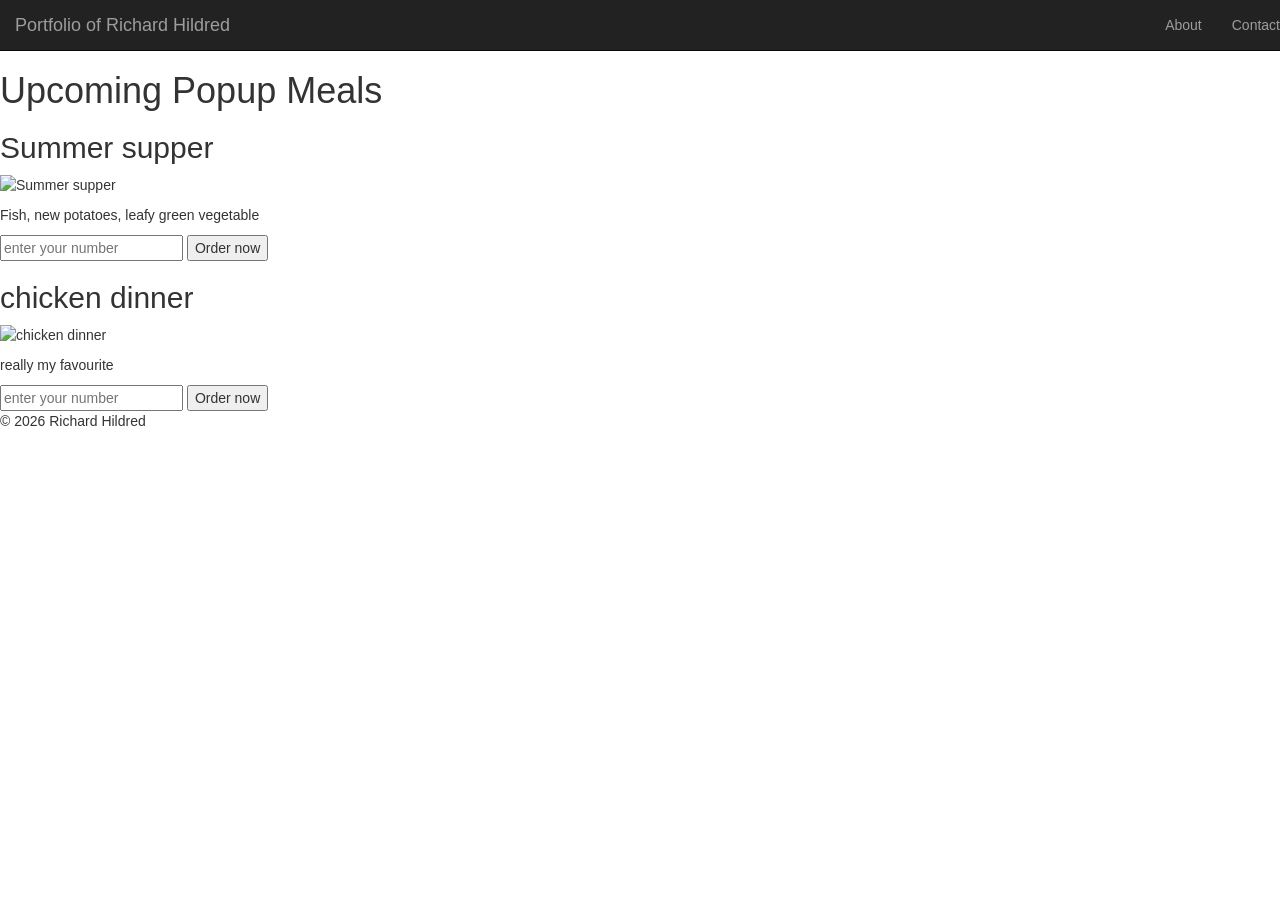
==== index.html @ f6bb0d57 "update to new firebase" ====
<!DOCTYPE html>
<html lang="en" class="index">
    <head>
    
<link rel="stylesheet" href="https://maxcdn.bootstrapcdn.com/bootstrap/3.2.0/css/bootstrap.min.css" />
<link rel="stylesheet" href="css/main.css" />
        
    <title>Home</title>
    </head>
    <body>
        
        <!-- your header here -->
        
        
<nav>
    <div class="navbar navbar-inverse navbar-static-top">
        <div class="navbar-header">
            <button type="button" class="navbar-toggle collapsed" data-toggle="collapse" data-target=".navbar-collapse">
                <span class="sr-only">Toggle navigation</span>
                <span class="icon-bar"></span>
                <span class="icon-bar"></span>
                <span class="icon-bar"></span>
            </button>
            <a class="navbar-brand" href=".">Portfolio of Richard Hildred</a>
        </div>
        <div class="navbar-collapse collapse">
            <ul class="nav navbar-nav navbar-right">
                <li><a href="about.html">About</a></li>
                <li><a href="contact.html">Contact</a></li>
            </ul>
        </div>
    </div>
</nav>
        
        <main>
    <h1>Upcoming Popup Meals</h1>
            <h2>Summer supper</h2>
            <p><img src="https://live.staticflickr.com/65535/49996549823_86cf9c8b55_c_d.jpg" alt="Summer supper"</p>
            <p>Fish, new potatoes, leafy green vegetable</p>
            <form action="https://serene-taiga-04277.herokuapp.com/payment" method="post">
            <input type="hidden" name="title" value="Summer supper" />
            <input type="hidden" name="price" value="21" />
            <input type="tel" placeholder="enter your number" name="telephone"/>
            <button type="submit">Order now</button>
            </form>
            
            <h2>chicken dinner</h2>
            <p><img src="https://upload.wikimedia.org/wikipedia/commons/thumb/7/7b/Roasted_Chicken_Dinner_Plate%2C_Broccoli%2C_Stuffing%2C_Potatoes%2C_Demi_Glace.jpg/1024px-Roasted_Chicken_Dinner_Plate%2C_Broccoli%2C_Stuffing%2C_Potatoes%2C_Demi_Glace.jpg" alt="chicken dinner"</p>
            <p>really my favourite</p>
            <form action="https://serene-taiga-04277.herokuapp.com/payment" method="post">
            <input type="hidden" name="title" value="chicken dinner" />
            <input type="hidden" name="price" value="21" />
            <input type="tel" placeholder="enter your number" name="telephone"/>
            <button type="submit">Order now</button>
            </form>
            
    </main>
    
<footer>
    &copy; <script>document.write(new Date().getFullYear())</script> Richard Hildred
</footer>
<script src="https://cdnjs.cloudflare.com/ajax/libs/jquery/3.5.1/jquery.js"></script>
<script src="https://maxcdn.bootstrapcdn.com/bootstrap/3.2.0/js/bootstrap.min.js"></script>
<script src="js/main.js"></script>
        
    </body>
</html>
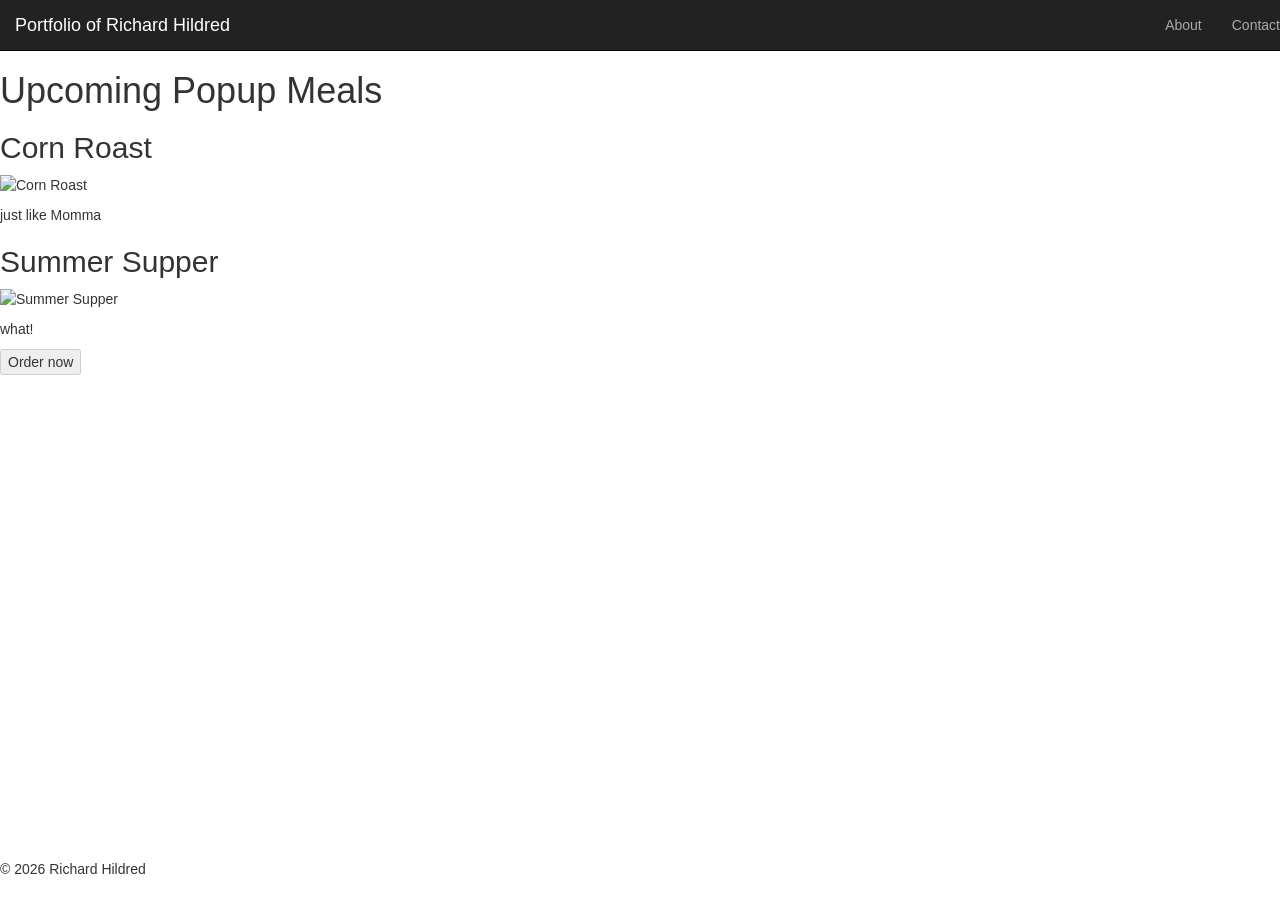
==== commit 13e98433: "put paypal interface in pwa app" ====
--- a/index.html
+++ b/index.html
@@ -5,6 +5,10 @@
     
 <link rel="stylesheet" href="https://maxcdn.bootstrapcdn.com/bootstrap/3.2.0/css/bootstrap.min.css" />
 <link rel="stylesheet" href="css/main.css" />
+<script src="https://code.jquery.com/jquery-3.5.1.min.js"></script>
+<script
+  src="https://www.paypal.com/sdk/js?client-id=AdpEsje44ZEsTSXtPCR4bPB_7SF990ft9wO62lYy1UGnbaaEh2fhTJCke9amI-60Ds2bnj--XHdWQu9-" data-namespace = "paypal_sdk"> // Required. Replace SB_CLIENT_ID with your sandbox client ID.
+</script>
         
     <title>Home</title>
     </head>
@@ -35,24 +39,22 @@
         
         <main>
     <h1>Upcoming Popup Meals</h1>
-            <h2>Summer supper</h2>
-            <p><img src="https://live.staticflickr.com/65535/49996549823_86cf9c8b55_c_d.jpg" alt="Summer supper"</p>
-            <p>Fish, new potatoes, leafy green vegetable</p>
-            <form action="https://serene-taiga-04277.herokuapp.com/payment" method="post">
-            <input type="hidden" name="title" value="Summer supper" />
-            <input type="hidden" name="price" value="21" />
-            <input type="tel" placeholder="enter your number" name="telephone"/>
-            <button type="submit">Order now</button>
+            <h2>Corn Roast</h2>
+            <p><img src="   https://live.staticflickr.com/1880/29438273517_62594e0fc2_k_d.jpg" alt="Corn Roast"</p>
+            <p>just like Momma</p>
+            <form>
+                <button id="button_0" disabled class="paypal_button" data-cost="12.99">
+                Order now
+                </button>
             </form>
             
-            <h2>chicken dinner</h2>
-            <p><img src="https://upload.wikimedia.org/wikipedia/commons/thumb/7/7b/Roasted_Chicken_Dinner_Plate%2C_Broccoli%2C_Stuffing%2C_Potatoes%2C_Demi_Glace.jpg/1024px-Roasted_Chicken_Dinner_Plate%2C_Broccoli%2C_Stuffing%2C_Potatoes%2C_Demi_Glace.jpg" alt="chicken dinner"</p>
-            <p>really my favourite</p>
-            <form action="https://serene-taiga-04277.herokuapp.com/payment" method="post">
-            <input type="hidden" name="title" value="chicken dinner" />
-            <input type="hidden" name="price" value="21" />
-            <input type="tel" placeholder="enter your number" name="telephone"/>
-            <button type="submit">Order now</button>
+            <h2>Summer Supper</h2>
+            <p><img src="https://upload.wikimedia.org/wikipedia/commons/thumb/d/d5/Potato_salad_ingredients_prepared.jpg/1024px-Potato_salad_ingredients_prepared.jpg" alt="Summer Supper"</p>
+            <p>what!</p>
+            <form>
+                <button id="button_1" disabled class="paypal_button" data-cost="12.99">
+                Order now
+                </button>
             </form>
             
     </main>
--- a/css/main.css
+++ b/css/main.css
@@ -0,0 +1,36 @@
+/* your css here */
+
+/* color scheme */
+:root {
+    --header-bg-color: #222;
+    --header-txt-color: #aaa;
+    --header-highlight-color: white;
+}
+
+.contact .navbar-inverse .navbar-nav > li > a[href="contact.html"], 
+.about .navbar-inverse .navbar-nav > li > a[href="about.html"],
+.index .navbar-inverse a.navbar-brand[href="."]
+{
+    color:var(--header-highlight-color);
+    background-color: inherit;
+}
+
+main {
+    min-height: calc(100vh - 8em);
+}
+footer {
+    height: 1em;
+}
+
+.navbar-inverse{
+    color:var(--header-txt-color);
+    background-color: var(--header-bg-color);
+}
+
+.navbar-inverse .navbar-brand, .navbar-inverse .navbar-nav>li>a {
+    color: inherit;
+}
+
+img{
+    max-width:100%;
+}
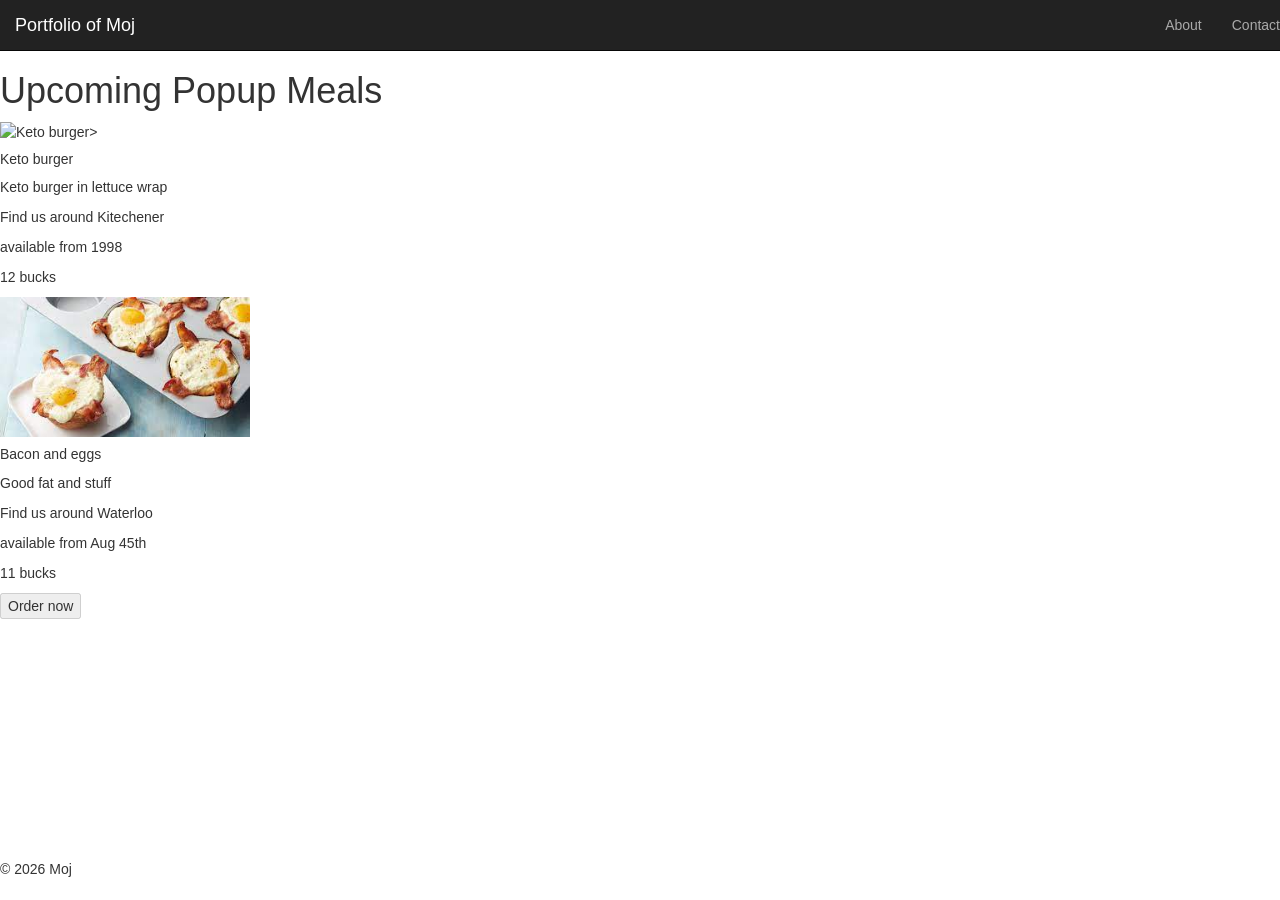
==== commit 4440fd15: "Add Moj's credentials" ====
--- a/index.html
+++ b/index.html
@@ -7,7 +7,7 @@
 <link rel="stylesheet" href="css/main.css" />
 <script src="https://code.jquery.com/jquery-3.5.1.min.js"></script>
 <script
-  src="https://www.paypal.com/sdk/js?client-id=AdpEsje44ZEsTSXtPCR4bPB_7SF990ft9wO62lYy1UGnbaaEh2fhTJCke9amI-60Ds2bnj--XHdWQu9-" data-namespace = "paypal_sdk"> // Required. Replace SB_CLIENT_ID with your sandbox client ID.
+  src="https://www.paypal.com/sdk/js?client-id=AYWH-t4p9X4BcMcILFef5UQGaERTZ2G14jhEs6iE-Sp3FLJOjamD0KO7PhPSmqV508_Fk0fr8OL6pQMI" data-namespace = "paypal_sdk"> // Required. Replace SB_CLIENT_ID with your sandbox client ID.
 </script>
         
     <title>Home</title>
@@ -26,7 +26,7 @@
                 <span class="icon-bar"></span>
                 <span class="icon-bar"></span>
             </button>
-            <a class="navbar-brand" href=".">Portfolio of Richard Hildred</a>
+            <a class="navbar-brand" href=".">Portfolio of Moj</a>
         </div>
         <div class="navbar-collapse collapse">
             <ul class="nav navbar-nav navbar-right">
@@ -38,29 +38,45 @@
 </nav>
         
         <main>
-    <h1>Upcoming Popup Meals</h1>
-            <h2>Corn Roast</h2>
-            <p><img src="   https://live.staticflickr.com/1880/29438273517_62594e0fc2_k_d.jpg" alt="Corn Roast"</p>
-            <p>just like Momma</p>
+    <h1>Upcoming Popup Meals</h1><div class ='card-deck'>
+            <div class="card" style="width: 25rem;">
+      
+            <p><img class="card-img-top" src="https://food.fnr.sndimg.com/content/dam/images/food/fullset/2014/2/14/0/WU0703H_Low-Carb-Lettuce-Burger_s4x3.jpg.rend.hgtvcom.826.620.suffix/1392414395570.jpeg" alt="Keto burger>"</p>
+              <div class="card-body">
+                  <h5 class="card-title">Keto burger</h5>
+            <p class="card-text" >Keto burger in lettuce wrap</p>
+            <p>Find us around Kitechener</p>
+            <p>available from 1998</p>
+            <p>12 bucks</p>
             <form>
-                <button id="button_0" disabled class="paypal_button" data-cost="12.99">
+                <button id="button_0" disabled class="paypal_button" data-cost="12">
                 Order now
                 </button>
+            </div>
+              </div>
             </form>
             
-            <h2>Summer Supper</h2>
-            <p><img src="https://upload.wikimedia.org/wikipedia/commons/thumb/d/d5/Potato_salad_ingredients_prepared.jpg/1024px-Potato_salad_ingredients_prepared.jpg" alt="Summer Supper"</p>
-            <p>what!</p>
+            <div class="card" style="width: 25rem;">
+      
+            <p><img class="card-img-top" src="[data-uri]" alt="Bacon and eggs>"</p>
+              <div class="card-body">
+                  <h5 class="card-title">Bacon and eggs</h5>
+            <p class="card-text" >Good fat and stuff</p>
+            <p>Find us around Waterloo</p>
+            <p>available from Aug 45th</p>
+            <p>11 bucks</p>
             <form>
-                <button id="button_1" disabled class="paypal_button" data-cost="12.99">
+                <button id="button_1" disabled class="paypal_button" data-cost="11">
                 Order now
                 </button>
+            </div>
+              </div>
             </form>
-            
+            </div>
     </main>
     
 <footer>
-    &copy; <script>document.write(new Date().getFullYear())</script> Richard Hildred
+    &copy; <script>document.write(new Date().getFullYear())</script> Moj
 </footer>
 <script src="https://cdnjs.cloudflare.com/ajax/libs/jquery/3.5.1/jquery.js"></script>
 <script src="https://maxcdn.bootstrapcdn.com/bootstrap/3.2.0/js/bootstrap.min.js"></script>
